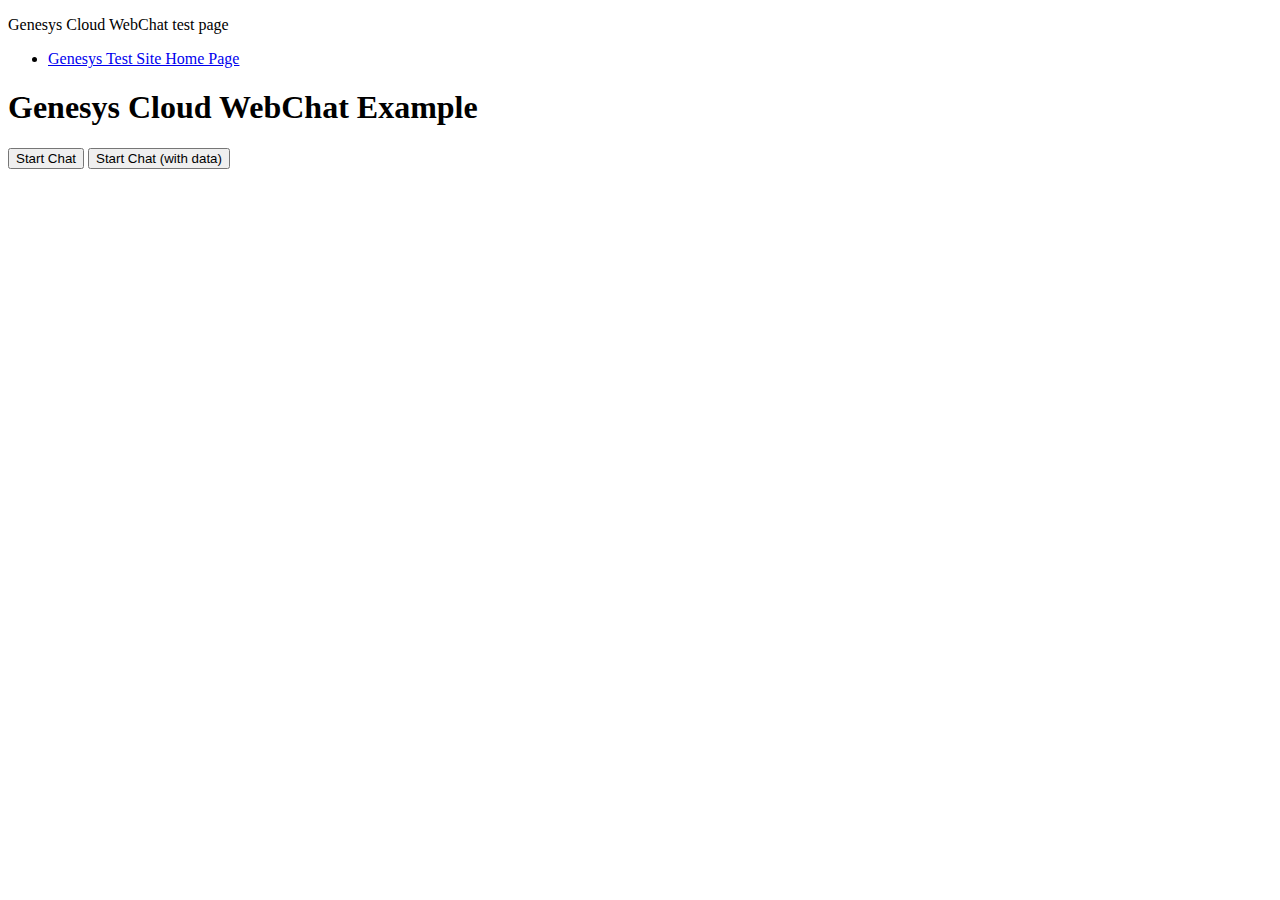
==== webchat.html @ 41102040 "add pages" ====
<!DOCTYPE html>
<p>Genesys Cloud WebChat test page</p>

	<ul>
		<li> <a href="index.html">Genesys Test Site Home Page</a> </li>
	</ul>
<head lang="en">
    <meta charset="UTF-8">
    <title>Genesys Cloud WebChat Example</title>
</head>
<body>

    <h1>Genesys Cloud WebChat Example</h1>
 
<script type="text/javascript">
  window._genesys = {
	widgets: {
		webchat: {
			transport: {
				type: "purecloud-v2-sockets",
				dataURL: "https://api.usw2.pure.cloud",
				deploymentKey: "800010b2-2ea7-407c-9f44-1a14c711ab72",
				orgGuid: "8f43b612-6fbc-4fe5-aaa8-34235164a221",
				interactionData: {
					routing: {
						targetType: "QUEUE",
						targetAddress: "Test Queue rename",
						priority: 2
					}
				}
			},
			userData: {
			addressStreet: "7601 Interactive Way",
			addressCity: "Indianapolis",
			addressPostalCode: "46278",
			addressState: "IN",
			phoneNumber: "(555) 867-5309",
			phoneType: 'Cell',
			customerId: '59606',
			// These fields should be provided via advanced configuration
			// firstName: 'Praenomen',
			// lastName: 'Gens',
			// email: 'praenomen.gens@calidumlitterae.com',
			// subject: 'Chat subject'
			}	
		}
	}		
};
</script>

<script>

if(!window._genesys.widgets.extensions){

    window._genesys.widgets.extensions = {};
}

window._genesys.widgets.extensions["TestExtension"] = function($, CXBus, Common){

    var oTestExtension = CXBus.registerPlugin("TestExtension");

    oTestExtension.subscribe("WebChat.opened", function(e){});

    oTestExtension.republish("ready"); // Publishes "TestExtension.ready"

oTestExtension.subscribe('WebChatService.ended', function (e) {

      console.log('Chat ended', e);

                  window.open("https://www.smasco.com");
/*
    oTestExtension.command("WebChat.open").done(function(e){

          // Handle success return state

*/				  
//    }).fail(function(e){

          // Handle failure return state
//    });

    oTestExtension.registerCommand("demo", function(e){

          // Command execution here

          e.deferred.resolve(); // or e.deferred.reject(); if the command cannot complete
    });

    oTestExtension.ready();
};

</script>

 <script src="https://apps.mypurecloud.com/widgets/9.0/cxbus.min.js" onload="javascript:CXBus.configure({debug:false,pluginsPath:'https://apps.mypurecloud.com/widgets/9.0/plugins/'}); CXBus.loadPlugin('widgets-core');"></script>

	<script>
    const customPlugin = CXBus.registerPlugin('Custom');

    customPlugin.subscribe('WebChatService.started', function (e) {
      console.log('Chat started', e);
    });

    customPlugin.subscribe('WebChatService.ended', function (e) {
      console.log('Chat ended', e);
    });
	</script>
	
<button type="button" id="chat-button" onclick="customPlugin.command('WebChat.open', getAdvancedConfig());">Start Chat</button>

  <script type="text/javascript">
		function getAdvancedConfig() {
			return {
				form: {
					autoSubmit: false,
					firstname: 'Joe',
					lastname: 'Customer',
					email: 'eps@genesys.com',
					subject: 'Populated from data'
				},
				formJSON: {
					wrapper: '<table></table>',
					inputs: [
						// Default fields
						{
							id: 'cx_webchat_form_firstname',
							name: 'firstname',
							maxlength: '100',
							placeholder: 'Required',
							label: 'First Name'
						},
						{
							id: 'cx_webchat_form_lastname',
							name: 'lastname',
							maxlength: '100',
							placeholder: 'Required',
							label: 'Last Name'
						},
						{
							id: 'cx_webchat_form_email',
							name: 'email', 
							maxlength: '100',
							placeholder: 'Optional',
							label: 'Email'
						},
						{
							id: 'cx_webchat_form_subject', 
							name: 'subject', 
							maxlength: '100',
							placeholder: 'Optional',
							label: 'Subject'
						},
						// Custom Fields
						{
							id: 'custom_field_1', 
							name: 'customField1', 
							maxlength: '100',
							placeholder: 'Custom Data',
							label: 'Custom Field 1',
							value: 'My Custom Value'
						}
					]
				}
			};
		}
	</script>
	<button type="button" id="chat-button" onclick="customPlugin.command('WebChat.open', getAdvancedConfig());">Start Chat (with data)</button>


<script>
  (function(a,t,c,l,o,u,d){a['_genesysJourneySdk']=o;a[o]=a[o]||function(){
  (a[o].q=a[o].q||[]).push(arguments)},a[o].l=1*new Date();u=t.createElement(c),
  d=t.getElementsByTagName(c)[0];u.async=1;u.src=l;u.charset='utf-8';d.parentNode.insertBefore(u,d)
  })(window, document, 'script', 'https://apps.mypurecloud.com/journey/sdk/js/web/v1/ac.js', 'ac');
  ac('init', 'cd1a6845-a95b-4f07-8a80-b88434259aa9', { region: 'use1' });
  ac('pageview');
</script>

</body>
</html>
<!-- comment -->
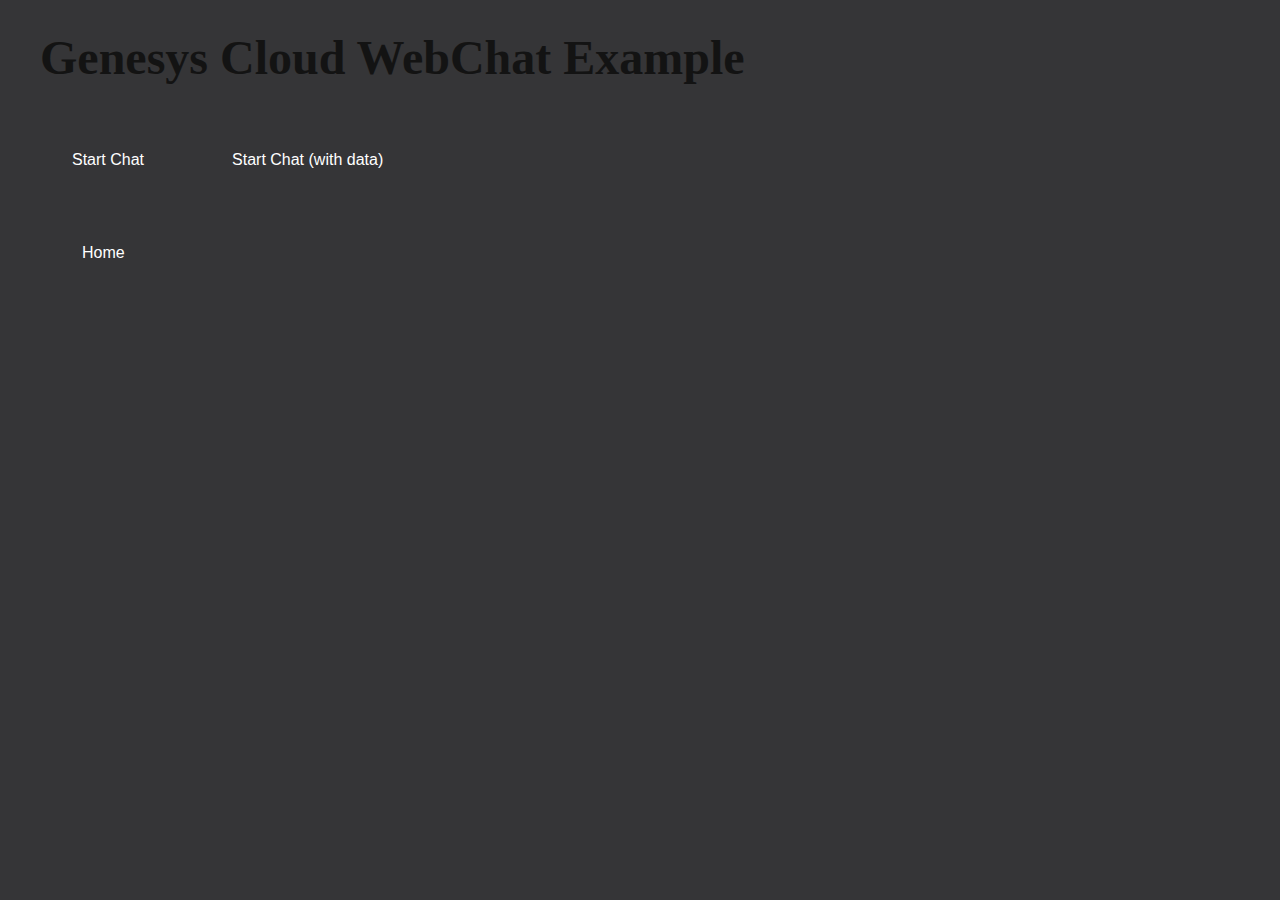
==== commit 478554b0: "color change" ====
--- a/webchat.html
+++ b/webchat.html
@@ -1,17 +1,16 @@
 <!DOCTYPE html>
-<p>Genesys Cloud WebChat test page</p>
 
-	<ul>
-		<li> <a href="index.html">Genesys Test Site Home Page</a> </li>
-	</ul>
+
 <head lang="en">
     <meta charset="UTF-8">
     <title>Genesys Cloud WebChat Example</title>
+	<link rel="stylesheet" href="styles.css" />
 </head>
 <body>
+	<div class= "page__title">
+		<h1>Genesys Cloud WebChat Example</h1>
+	</div>
 
-    <h1>Genesys Cloud WebChat Example</h1>
- 
 <script type="text/javascript">
   window._genesys = {
 	widgets: {
@@ -48,7 +47,7 @@
 };
 </script>
 
-<script>
+<script >
 
 if(!window._genesys.widgets.extensions){
 
@@ -93,7 +92,7 @@
 
  <script src="https://apps.mypurecloud.com/widgets/9.0/cxbus.min.js" onload="javascript:CXBus.configure({debug:false,pluginsPath:'https://apps.mypurecloud.com/widgets/9.0/plugins/'}); CXBus.loadPlugin('widgets-core');"></script>
 
-	<script>
+	<script >
     const customPlugin = CXBus.registerPlugin('Custom');
 
     customPlugin.subscribe('WebChatService.started', function (e) {
@@ -105,7 +104,7 @@
     });
 	</script>
 	
-<button type="button" id="chat-button" onclick="customPlugin.command('WebChat.open', getAdvancedConfig());">Start Chat</button>
+<button class="btn" type="button" id="chat-button" onclick="customPlugin.command('WebChat.open', getAdvancedConfig());"><a>Start Chat</a></button>
 
   <script type="text/javascript">
 		function getAdvancedConfig() {
@@ -163,10 +162,10 @@
 			};
 		}
 	</script>
-	<button type="button" id="chat-button" onclick="customPlugin.command('WebChat.open', getAdvancedConfig());">Start Chat (with data)</button>
+	<button class="btn" type="button" id="chat-button" onclick="customPlugin.command('WebChat.open', getAdvancedConfig());"><a>Start Chat (with data)</a></button>
 
 
-<script>
+<script >
   (function(a,t,c,l,o,u,d){a['_genesysJourneySdk']=o;a[o]=a[o]||function(){
   (a[o].q=a[o].q||[]).push(arguments)},a[o].l=1*new Date();u=t.createElement(c),
   d=t.getElementsByTagName(c)[0];u.async=1;u.src=l;u.charset='utf-8';d.parentNode.insertBefore(u,d)
@@ -175,6 +174,10 @@
   ac('pageview');
 </script>
 
+	<!-- Back Button -->
+	<div>
+	<button class="btn"><a href="index.html">Home</a></button>
+	</div>
 </body>
 </html>
 <!-- comment -->--- a/styles.css
+++ b/styles.css
@@ -0,0 +1,102 @@
+* {
+  box-sizing: border-box;
+  margin: 0;
+  margin-left: 10px;
+  margin-top: 15px;
+  padding: 0;
+  background-color: #353537
+
+}
+
+.main h1 {
+  font-size: 3rem;
+  color: #DC522C ;
+
+}
+
+.main h2 {
+  font-size: 2.5rem;
+  margin-top: 10px;
+  color: #DC522C;
+}
+
+.main p {
+  margin-top: 0.2rem;
+  font-size: 1.5rem;
+  font-weight: 700;
+  color: #DC522C;
+}
+
+.chats_options {
+  height: flex;
+  c
+  font-size: 2rem;
+  position: sticky;
+  top: 100px;
+  background-color: transparent;
+}
+
+.page__title{
+  font-size: 1.5rem;
+  margin-top: 10px;
+  color: #131313;
+  margin-bottom: 20px;
+}
+
+.embed__chat{
+  background-color: #131313;
+  background-image: linear-gradient(to top, #ff8177 0%, #fe5196 100%);
+
+}
+
+.btn {
+  font-size: 1rem;
+  background-image: linear-gradient(to top, #353537 0%, #353537 100%);
+  padding: 14px 32px;
+  border: none;
+  border-radius: 4px;
+  color: #fff;
+  margin-top: 2rem;
+  cursor: pointer;
+  position: relative;
+  transition: all 0.35s;
+  outline: none;
+}
+
+.btn a {
+  position: relative;
+  z-index: 2;
+  color: #fff;
+  text-decoration: none;
+  background-color: transparent;
+}
+
+.btn:after {
+  position: absolute;
+  content: '';
+  top: 0;
+  left: 0;
+  width: 0;
+  height: 100%;
+  background: #DC522C;
+  transition: all 0.35s;
+  border-radius: 4px;
+}
+
+.btn:hover {
+  color: #fff;
+}
+
+.btn:hover:after {
+  width: 100%;
+}
+
+.logo__img--container {
+  text-align: center;
+  margin-top: 4rem;
+}
+
+#logo__img {
+  height: 20%;
+  width:  20%;
+}